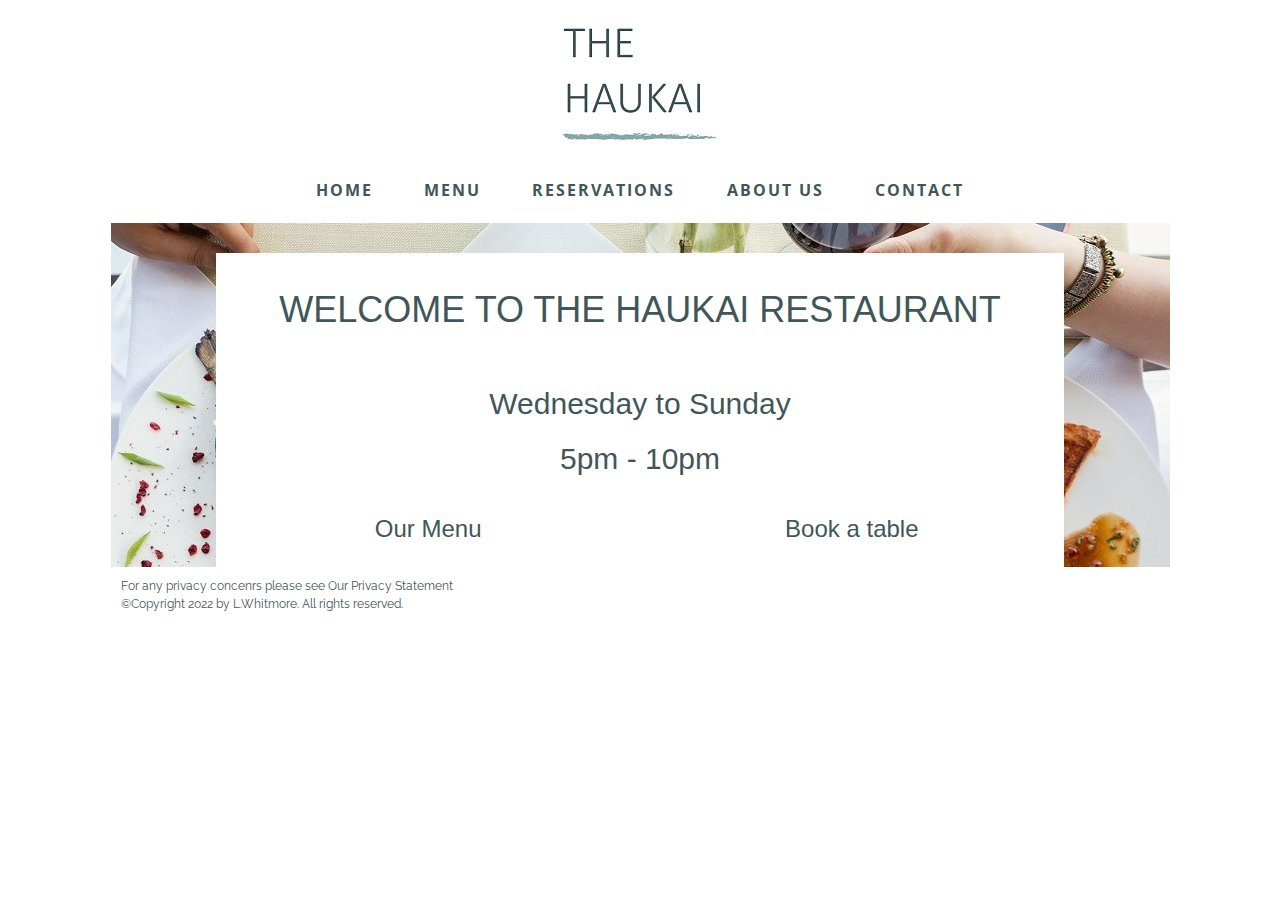
==== index.html @ cdbdae84 "Innitial commit" ====
<!DOCTYPE html>
<html>

    <!--Head of the site-->
    <head>
        <title>The Haukai Restaurant</title>
        <meta name="viewport" content="width=device-width, initial-scale=1">
        <meta charset="utf-8">
        <meta name="location" content="Haukai Restaurant">
        <meta name="services" content="Restaurant">

        <!--Link to gooogle fonts-->
        <link rel="preconnect" href="https://fonts.googleapis.com">
        <link rel="preconnect" href="https://fonts.gstatic.com" crossorigin>
        <link href="https://fonts.googleapis.com/css2?family=Open+Sans:wght@400;500&family=Raleway:wght@200&display=swap" rel="stylesheet">

        <!--Link to css style sheet-->
        <link rel="stylesheet" type="text/css" href="./styles/style.css">
        <link rel="stylesheet" href="https://www.w3schools.com/w3css/4/w3.css">

    </head>

    <!--Main body of the website-->
    <body>
        <!--Header - logo-->
        <header>
            <div class ="logo">
                <a href = index.html><img src="./images/logo_mini.png"></a>
            </div>
        </header>  
         
        <!--Navigation bar-->
        <navbar>
            <ul class = "nav_links">
                <li><a href = ./index.html>Home</a></li>
                <li><a href = ./menu/HaukaiMenu.pdf>Menu</a></li>
                <li><a href = ./reservations/reservations.html>Reservations</a></li>
                <li><a href = ./about/about.html>About Us</a></li>
                <li><a href = ./contact/contact.html>Contact</a></li>
            </ul>
        </navbar>

        <!--Main content-->
        <main>
            <div class="main">
                <div class="mainContent">
                    <h1>Welcome to The Haukai Restaurant</h1>
                    <br>
                    <h2>Wednesday to Sunday</h2>
                    <h2>5pm - 10pm</h2>
                    
                    <div class="mainContentCol1"><a href="./menu/HaukaiMenu.pdf"><h3>Our Menu</h3></a></div>
                    <div class="mainContentCol2"><a href="./reservations/reservations.html"><h3>Book a table</h3></a></div>
                    <br>
                                

                </div>
            
                      
                
            </div>

           



        </main>

        <!--Footer-->
        <footer class="footer">
            <p>For any privacy concenrs please see <a href="./privacy/privacy.html">Our Privacy Statement</a></p>
            <p>©Copyright 2022 by L.Whitmore. All rights reserved.</p>
        </footer>


    </body>

</html>
---- styles/style.css ----
/***  Overall styling ***/

*{
    background-color: white;
    font-family: 'Open Sans', sans-serif;
    font-family: 'Raleway', sans-serif;
    margin: 0px;
    padding: 0px;
    box-sizing: border-box;
    max-width: 1059px;
    margin: auto;
    }

a {
    text-decoration: none;
}
    
a:hover{
    color: #87A8AB;
    cursor: pointer;
    transition: all 0.3s ease 0s;
    text-decoration: underline;        
}    
  
.logo{
    display: flex;
    justify-content: space-around;
    align-items: center;
    margin-right: auto;
    padding-top: 10px;
}
  
/*** Navigation Bar ***/
  
nav{
    display: flex;
    justify-content: flex-end;
    align-items: center;
}
  

.nav_links{
    display: flex;
    justify-content: space-around;
    max-width: 700px;
    text-transform: uppercase;
}
  
.nav_links a {
    font-family: "Open Sans", sans-serif; 
    font-size: 16px;
    font-weight: bold;
    color: #3F575A;
    letter-spacing: 2px;
}

.nav_links a:hover{
    color: #87A8AB;
    cursor: pointer;
    transition: all 0.3s ease 0s;
    text-decoration: underline; 
}

  
.nav_links li{
    list-style: none;
    display: inline-block;
}
  
/*** Main ***/

.main{
    background-image: url('../images/main_large.jpeg');
    background-repeat: no-repeat;
    background-size: cover ;
    
    margin-top: 20px;
    align-items: center;
    padding-top: 30px;
    color: #3F575A;
    display: flex;
    text-align: center;
    

}



.mainContent{
    background-color: white;
    width: 80%;
    
    font-weight: bold;
    font-size: 16px;
}

.mainContentCol1{
    float: left;
    width: 50%;
    padding: 10px;
}
.mainContentCol2{
    padding: 10px;
    float: left;
    width: 50%;
}


h1{
    padding-top: 20px;
    text-transform: uppercase;
    font-weight: bold;
    font-size: 2.5vw;
    
}

h2{
    font-size: 2vw;
}

h3{
    font-size: 1.5vw;
}

/*** Footer ***/
.footer{
    max-height: 100px;
    min-height: fit-content;
    font-size: 12px;
    color: #3F575A;
    padding: 10px;
}
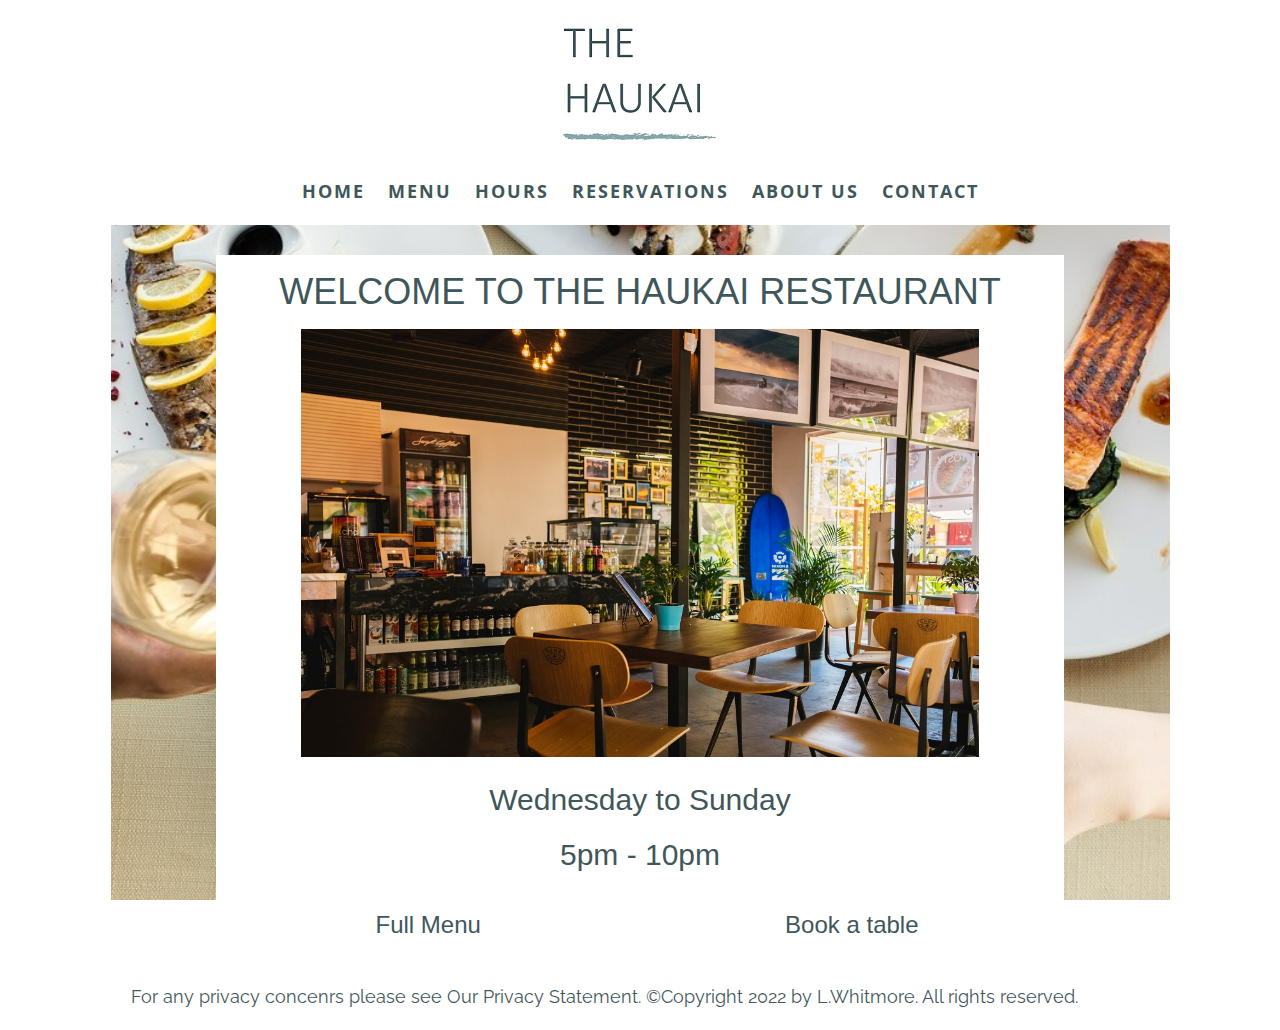
==== commit 6b55b8f6: "Whitespace tidyed up" ====
--- a/index.html
+++ b/index.html
@@ -17,7 +17,6 @@
         <!--Link to css style sheet-->
         <link rel="stylesheet" type="text/css" href="./styles/style.css">
         <link rel="stylesheet" href="https://www.w3schools.com/w3css/4/w3.css">
-
     </head>
 
     <!--Main body of the website-->
@@ -33,7 +32,8 @@
         <navbar>
             <ul class = "nav_links">
                 <li><a href = ./index.html>Home</a></li>
-                <li><a href = ./menu/HaukaiMenu.pdf>Menu</a></li>
+                <li><a href = ./menu/menu.html>Menu</a></li>
+                <li><a href = ../hours/hours.html>Hours</a></li>
                 <li><a href = ./reservations/reservations.html>Reservations</a></li>
                 <li><a href = ./about/about.html>About Us</a></li>
                 <li><a href = ./contact/contact.html>Contact</a></li>
@@ -45,31 +45,24 @@
             <div class="main">
                 <div class="mainContent">
                     <h1>Welcome to The Haukai Restaurant</h1>
-                    <br>
+                    <img src="./images/restaurant.jpeg" alt="Photo of the interior of the restaurant." class="photo">    
                     <h2>Wednesday to Sunday</h2>
                     <h2>5pm - 10pm</h2>
                     
-                    <div class="mainContentCol1"><a href="./menu/HaukaiMenu.pdf"><h3>Our Menu</h3></a></div>
+                    <div class="mainContentCol1"><a href="./menu/HaukaiMenu.pdf"><h3>Full Menu</h3></a></div>
                     <div class="mainContentCol2"><a href="./reservations/reservations.html"><h3>Book a table</h3></a></div>
                     <br>
                                 
 
                 </div>
-            
-                      
+                         
                 
             </div>
-
-           
-
-
-
         </main>
 
         <!--Footer-->
         <footer class="footer">
-            <p>For any privacy concenrs please see <a href="./privacy/privacy.html">Our Privacy Statement</a></p>
-            <p>©Copyright 2022 by L.Whitmore. All rights reserved.</p>
+            <p>For any privacy concenrs please see <a href="../privacy/privacy.html">Our Privacy Statement</a>. ©Copyright 2022 by L.Whitmore. All rights reserved.</p>    
         </footer>
 
 
--- a/styles/style.css
+++ b/styles/style.css
@@ -48,10 +48,15 @@
   
 .nav_links a {
     font-family: "Open Sans", sans-serif; 
-    font-size: 16px;
+    font-size: 1.5vw;
     font-weight: bold;
     color: #3F575A;
     letter-spacing: 2px;
+}
+@media screen and (min-width: 1200px) {
+    .nav_links a {
+       font-size: 18px;
+    }
 }
 
 .nav_links a:hover{
@@ -72,8 +77,10 @@
 .main{
     background-image: url('../images/main_large.jpeg');
     background-repeat: no-repeat;
-    background-size: cover ;
-    
+    background-attachment: fixed;
+    background-position: center;
+    background-size: cover;
+
     margin-top: 20px;
     align-items: center;
     padding-top: 30px;
@@ -87,27 +94,39 @@
 
 
 .mainContent{
-    background-color: white;
+    background-color:white ;
+    
     width: 80%;
     
     font-weight: bold;
-    font-size: 16px;
+    font-size: 1.5vw;
+}
+@media screen and (min-width: 1200px) {
+    .mainContent {
+       font-size: 18px;
+    }
+}
+
+.mainContent p{
+    color: #3F575A;
+    font-weight: bold;
 }
 
 .mainContentCol1{
     float: left;
     width: 50%;
     padding: 10px;
+    display: flex;
 }
 .mainContentCol2{
     padding: 10px;
     float: left;
     width: 50%;
+    display:flex;
 }
 
 
 h1{
-    padding-top: 20px;
     text-transform: uppercase;
     font-weight: bold;
     font-size: 2.5vw;
@@ -122,14 +141,31 @@
     font-size: 1.5vw;
 }
 
+p{
+    padding:10px;
+}
+
+.meal{
+    max-width: 80%;
+    padding-bottom: 10px;
+}
+.photo{
+    max-width: 80%;
+    padding-bottom: 10px;
+}
+
 /*** Footer ***/
 .footer{
     max-height: 100px;
     min-height: fit-content;
-    font-size: 12px;
+    font-size: 1.5vw;
     color: #3F575A;
     padding: 10px;
 }
+@media screen and (min-width: 1200px) {
+    .footer {
+       font-size: 18px;
+    }
+}
 
 
-
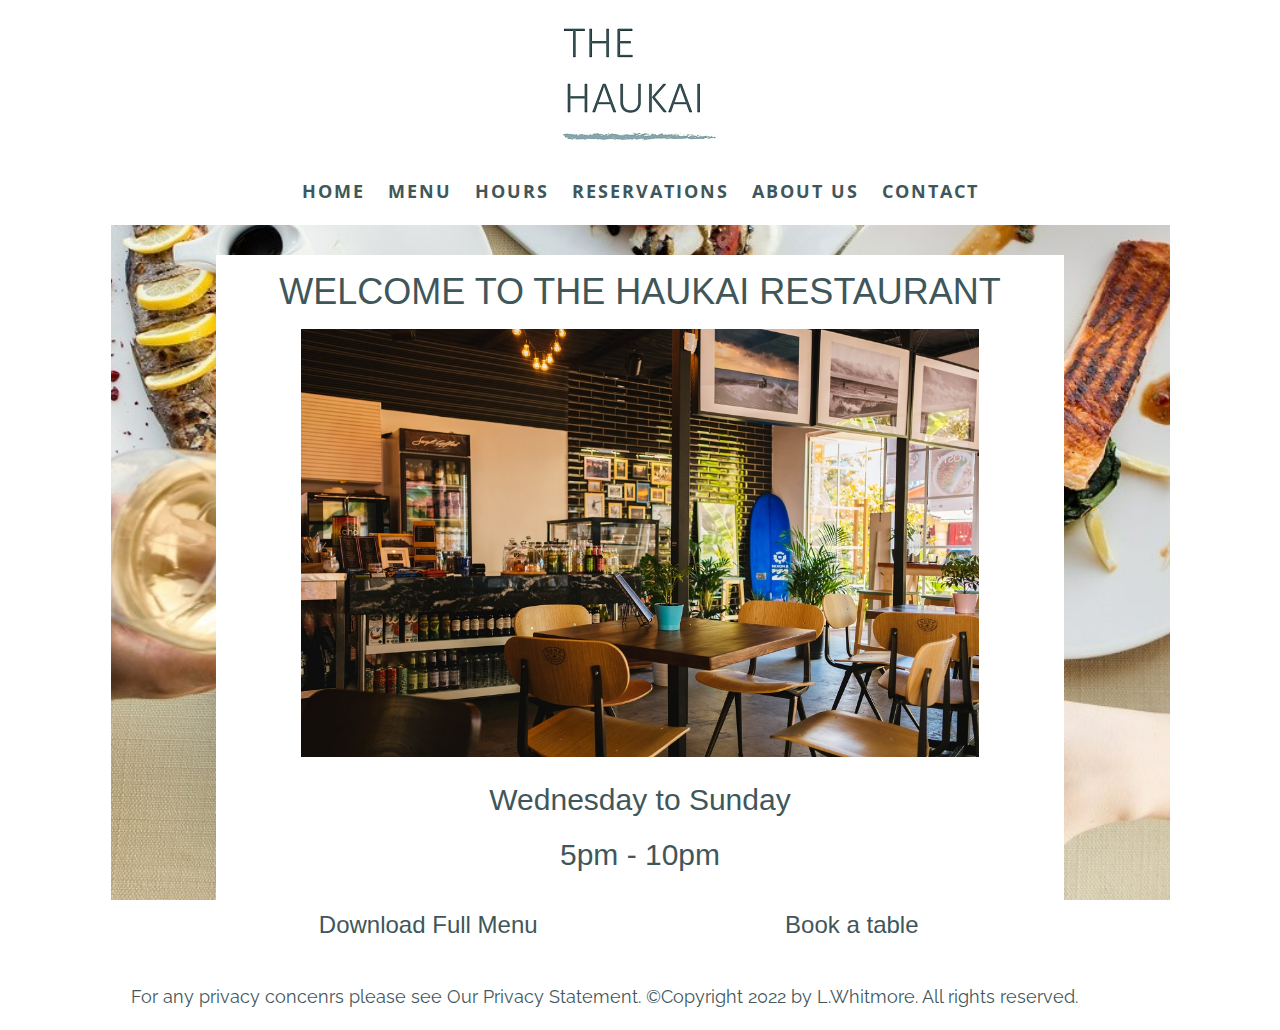
==== commit f31b4b08: "Menu made accessible" ====
--- a/index.html
+++ b/index.html
@@ -49,7 +49,7 @@
                     <h2>Wednesday to Sunday</h2>
                     <h2>5pm - 10pm</h2>
                     
-                    <div class="mainContentCol1"><a href="./menu/HaukaiMenu.pdf"><h3>Full Menu</h3></a></div>
+                    <div class="mainContentCol1"><a href="./menu/HaukaiMenu.pdf"><h3>Download Full Menu</h3></a></div>
                     <div class="mainContentCol2"><a href="./reservations/reservations.html"><h3>Book a table</h3></a></div>
                     <br>
                                 
--- a/styles/style.css
+++ b/styles/style.css
@@ -1,5 +1,4 @@
 /***  Overall styling ***/
-
 *{
     background-color: white;
     font-family: 'Open Sans', sans-serif;
@@ -10,42 +9,34 @@
     max-width: 1059px;
     margin: auto;
     }
-
 a {
     text-decoration: none;
-}
-    
+}   
 a:hover{
     color: #87A8AB;
     cursor: pointer;
     transition: all 0.3s ease 0s;
     text-decoration: underline;        
 }    
-  
 .logo{
     display: flex;
     justify-content: space-around;
     align-items: center;
     margin-right: auto;
     padding-top: 10px;
-}
-  
-/*** Navigation Bar ***/
-  
+} 
+/*** Navigation Bar ***/ 
 nav{
     display: flex;
     justify-content: flex-end;
     align-items: center;
 }
-  
-
 .nav_links{
     display: flex;
     justify-content: space-around;
     max-width: 700px;
     text-transform: uppercase;
-}
-  
+} 
 .nav_links a {
     font-family: "Open Sans", sans-serif; 
     font-size: 1.5vw;
@@ -58,46 +49,33 @@
        font-size: 18px;
     }
 }
-
 .nav_links a:hover{
     color: #87A8AB;
     cursor: pointer;
     transition: all 0.3s ease 0s;
     text-decoration: underline; 
-}
-
-  
+}  
 .nav_links li{
     list-style: none;
     display: inline-block;
-}
-  
+} 
 /*** Main ***/
-
 .main{
     background-image: url('../images/main_large.jpeg');
     background-repeat: no-repeat;
     background-attachment: fixed;
     background-position: center;
     background-size: cover;
-
     margin-top: 20px;
     align-items: center;
     padding-top: 30px;
     color: #3F575A;
     display: flex;
     text-align: center;
-    
-
 }
-
-
-
 .mainContent{
     background-color:white ;
-    
     width: 80%;
-    
     font-weight: bold;
     font-size: 1.5vw;
 }
@@ -106,12 +84,10 @@
        font-size: 18px;
     }
 }
-
 .mainContent p{
     color: #3F575A;
     font-weight: bold;
 }
-
 .mainContentCol1{
     float: left;
     width: 50%;
@@ -124,34 +100,49 @@
     width: 50%;
     display:flex;
 }
-
-
 h1{
     text-transform: uppercase;
     font-weight: bold;
-    font-size: 2.5vw;
-    
+    font-size: 2.5vw;   
 }
-
 h2{
     font-size: 2vw;
 }
-
 h3{
     font-size: 1.5vw;
 }
-
 p{
     padding:10px;
 }
-
+.photo{
+    max-width: 80%;
+    padding-bottom: 10px;
+}
+/***Menu items - Food ***/
 .meal{
     max-width: 80%;
     padding-bottom: 10px;
 }
-.photo{
-    max-width: 80%;
-    padding-bottom: 10px;
+.food h1{
+    color: #786247;
+}
+.food h3{
+    color: #3F575A;
+    text-transform: uppercase;
+    padding: 0px;
+    margin: 0px;
+}
+.red{
+    color: #A84736;
+    font-weight: bold;
+    display: inline;
+    font-family: 'Open Sans', sans-serif;
+    font-family: 'Raleway', sans-serif;
+}
+.food p {
+    color: #786247;
+    padding: 0px;
+    padding-bottom: 1.5vw;
 }
 
 /*** Footer ***/
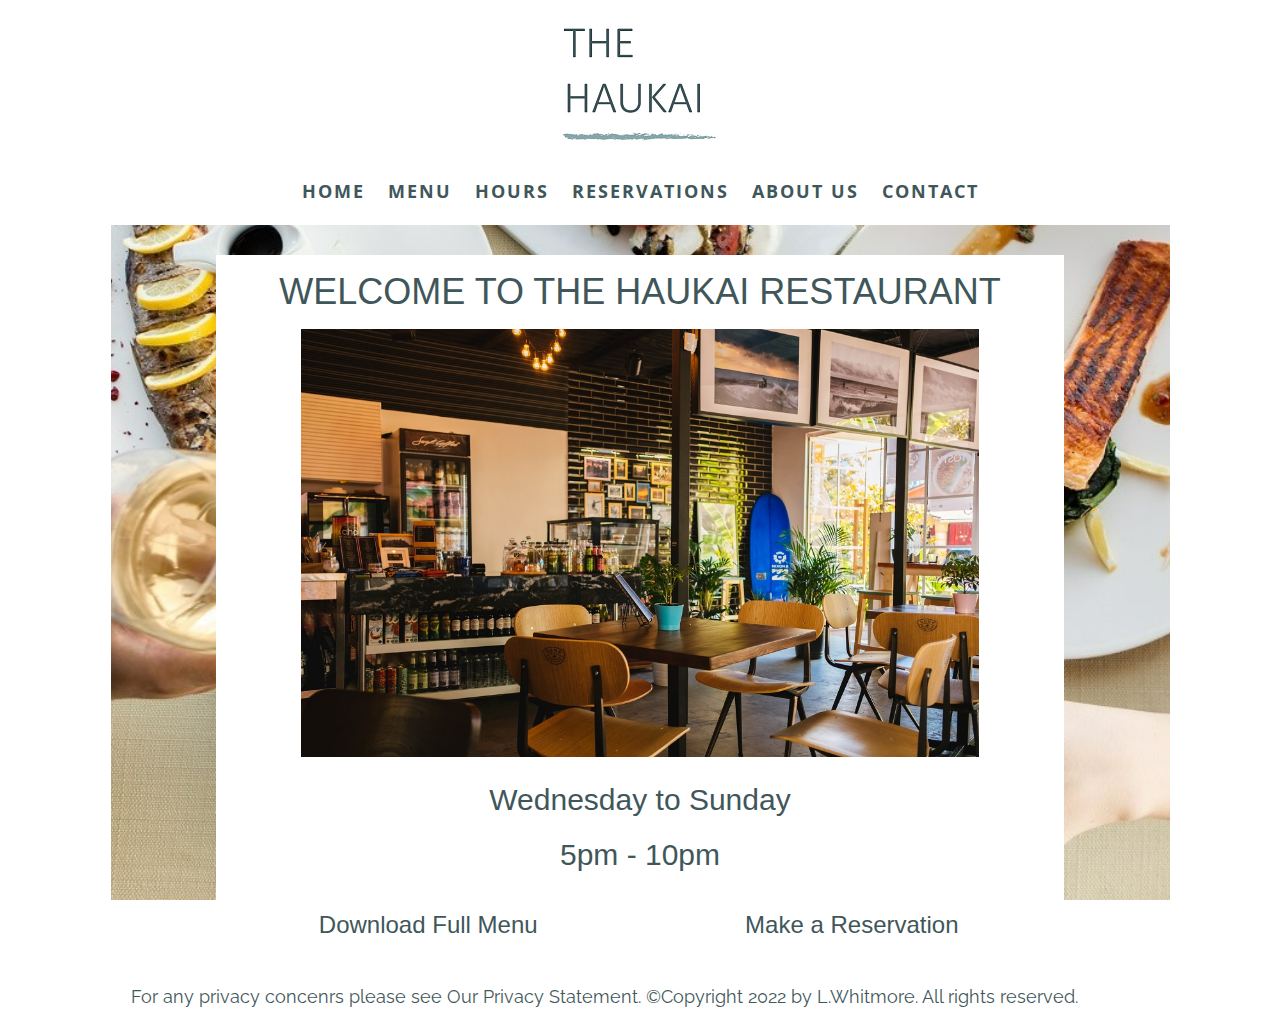
==== commit cfb626f1: "Menu completed with images" ====
--- a/index.html
+++ b/index.html
@@ -50,7 +50,7 @@
                     <h2>5pm - 10pm</h2>
                     
                     <div class="mainContentCol1"><a href="./menu/HaukaiMenu.pdf"><h3>Download Full Menu</h3></a></div>
-                    <div class="mainContentCol2"><a href="./reservations/reservations.html"><h3>Book a table</h3></a></div>
+                    <div class="mainContentCol2"><a href="./reservations/reservations.html"><h3>Make a Reservation</h3></a></div>
                     <br>
                                 
 
